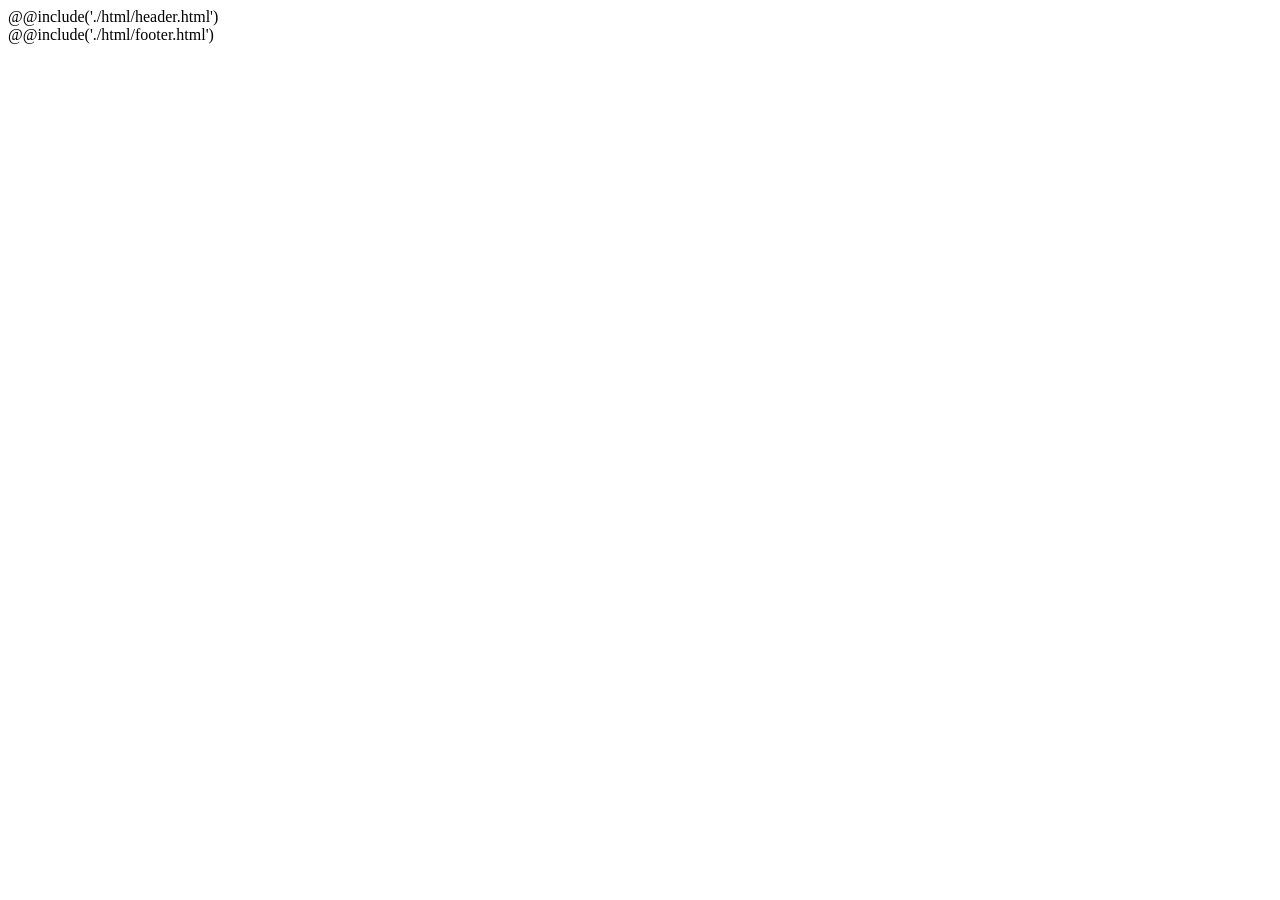
==== src/index.html @ eed3ff2a "feat: add header" ====
<!doctype html>
<html lang="en">
	<head>
		<meta charset="UTF-8" />
		<meta http-equiv="X-UA-Compatible" content="IE=edge" />
		<meta name="viewport" content="width=device-width, initial-scale=1.0" />
		<title>Document</title>
		<link rel="preconnect" href="https://fonts.googleapis.com" />
		<link rel="preconnect" href="https://fonts.gstatic.com" crossorigin />
		<link href="https://fonts.googleapis.com/css2?family=Inter:opsz@14..32&family=Montserrat:wght@800&family=Mulish:wght@200..1000&family=Playfair+Display:wght@400..900&family=Poppins:wght@400;500;600;700;800&family=Roboto+Slab:wght@700&display=swap" rel="stylesheet" />
		<link rel="stylesheet" href="css/style.css" />
	</head>
	<body>
		<div class="wrapper">
			@@include('./html/header.html')
			<main class="main"></main>
			@@include('./html/footer.html')
		</div>
		<script src="js/script.min.js"></script>
	</body>
</html>
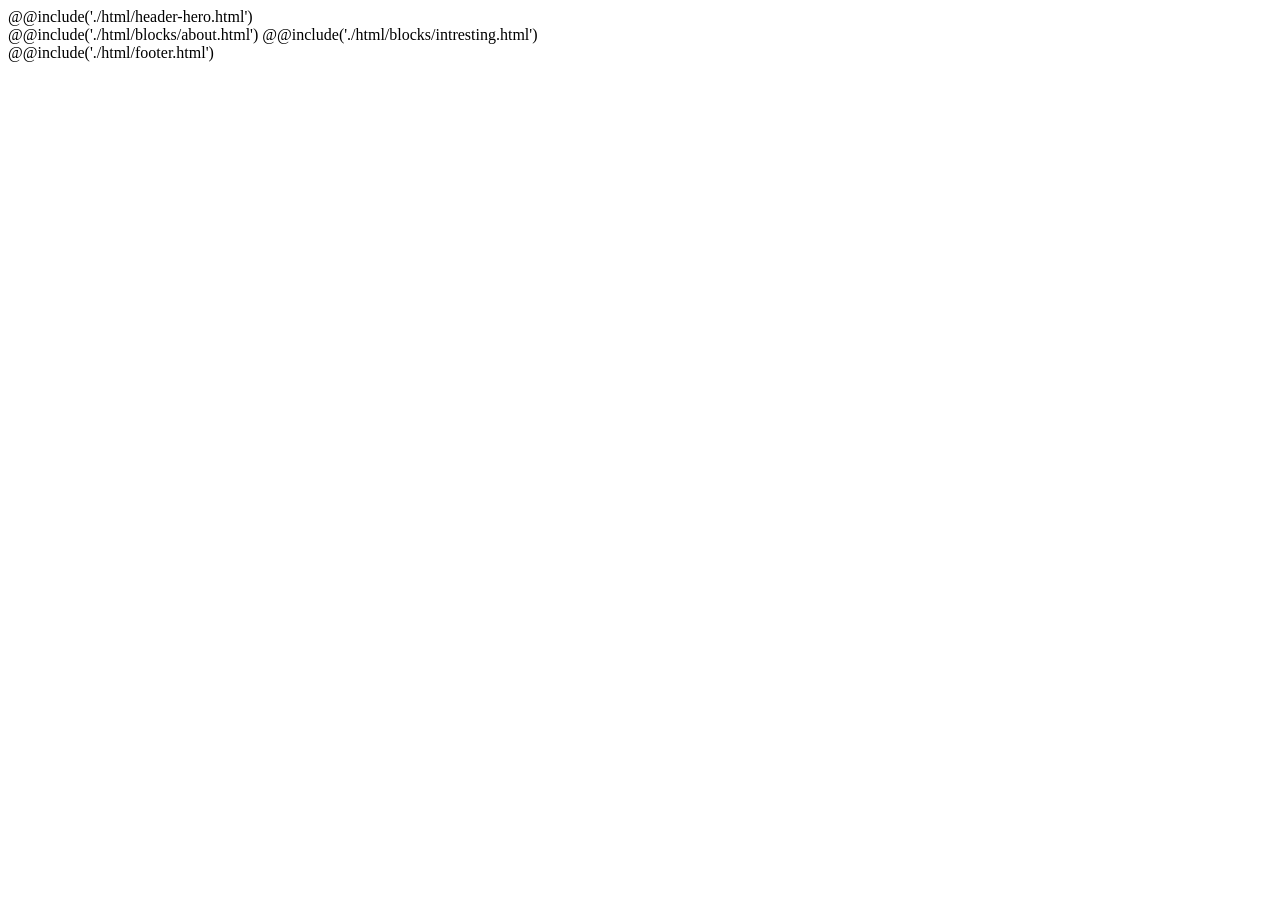
==== commit 1e3b600c: "feat: add hero-header, about, intresting" ====
--- a/src/index.html
+++ b/src/index.html
@@ -5,17 +5,19 @@
 		<meta http-equiv="X-UA-Compatible" content="IE=edge" />
 		<meta name="viewport" content="width=device-width, initial-scale=1.0" />
 		<title>Document</title>
+		<link rel="stylesheet" href="https://unpkg.com/swiper/swiper-bundle.min.css" />
 		<link rel="preconnect" href="https://fonts.googleapis.com" />
 		<link rel="preconnect" href="https://fonts.gstatic.com" crossorigin />
 		<link href="https://fonts.googleapis.com/css2?family=Inter:opsz@14..32&family=Montserrat:wght@800&family=Mulish:wght@200..1000&family=Playfair+Display:wght@400..900&family=Poppins:wght@400;500;600;700;800&family=Roboto+Slab:wght@700&display=swap" rel="stylesheet" />
 		<link rel="stylesheet" href="css/style.css" />
 	</head>
-	<body>
+	<body class="body">
 		<div class="wrapper">
-			@@include('./html/header.html')
-			<main class="main"></main>
+			@@include('./html/header-hero.html')
+			<main class="main">@@include('./html/blocks/about.html') @@include('./html/blocks/intresting.html')</main>
 			@@include('./html/footer.html')
 		</div>
+		<script src="https://unpkg.com/swiper/swiper-bundle.min.js"></script>
 		<script src="js/script.min.js"></script>
 	</body>
 </html>
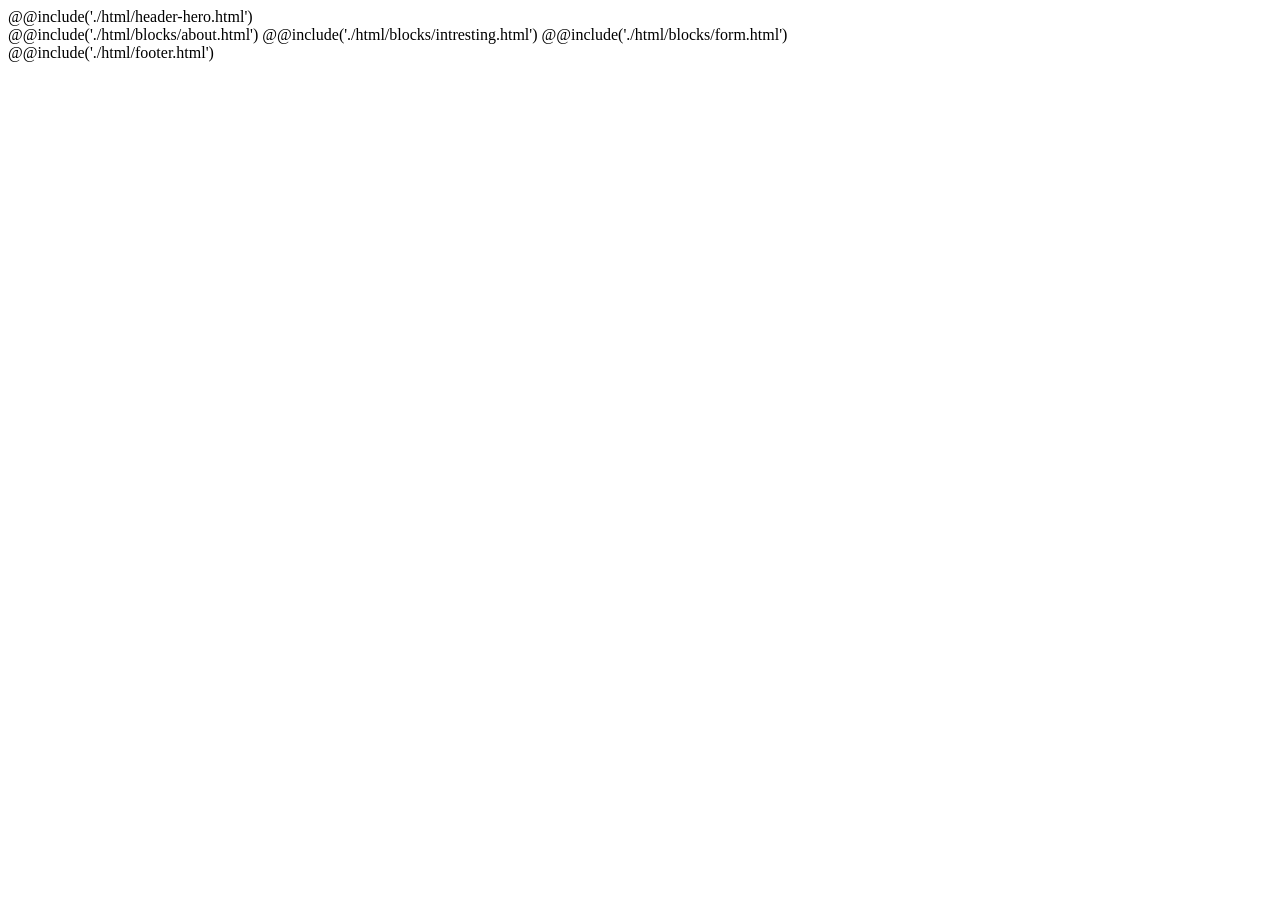
==== commit 0f46c9e1: "feat: add form block" ====
--- a/src/index.html
+++ b/src/index.html
@@ -14,7 +14,7 @@
 	<body class="body">
 		<div class="wrapper">
 			@@include('./html/header-hero.html')
-			<main class="main">@@include('./html/blocks/about.html') @@include('./html/blocks/intresting.html')</main>
+			<main class="main">@@include('./html/blocks/about.html') @@include('./html/blocks/intresting.html') @@include('./html/blocks/form.html')</main>
 			@@include('./html/footer.html')
 		</div>
 		<script src="https://unpkg.com/swiper/swiper-bundle.min.js"></script>
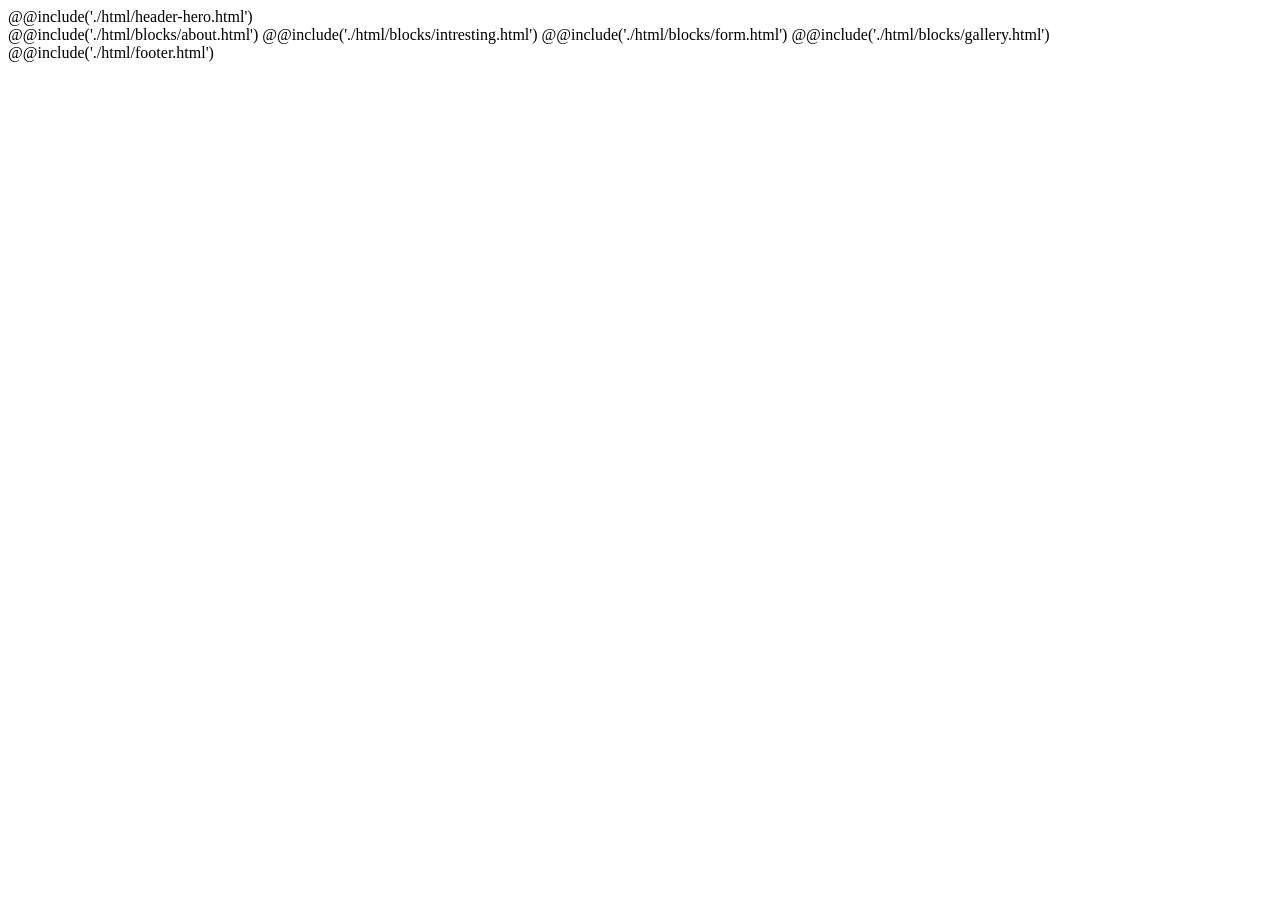
==== commit 06ef826e: "add: block gallery" ====
--- a/src/index.html
+++ b/src/index.html
@@ -14,7 +14,7 @@
 	<body class="body">
 		<div class="wrapper">
 			@@include('./html/header-hero.html')
-			<main class="main">@@include('./html/blocks/about.html') @@include('./html/blocks/intresting.html') @@include('./html/blocks/form.html')</main>
+			<main class="main">@@include('./html/blocks/about.html') @@include('./html/blocks/intresting.html') @@include('./html/blocks/form.html') @@include('./html/blocks/gallery.html')</main>
 			@@include('./html/footer.html')
 		</div>
 		<script src="https://unpkg.com/swiper/swiper-bundle.min.js"></script>
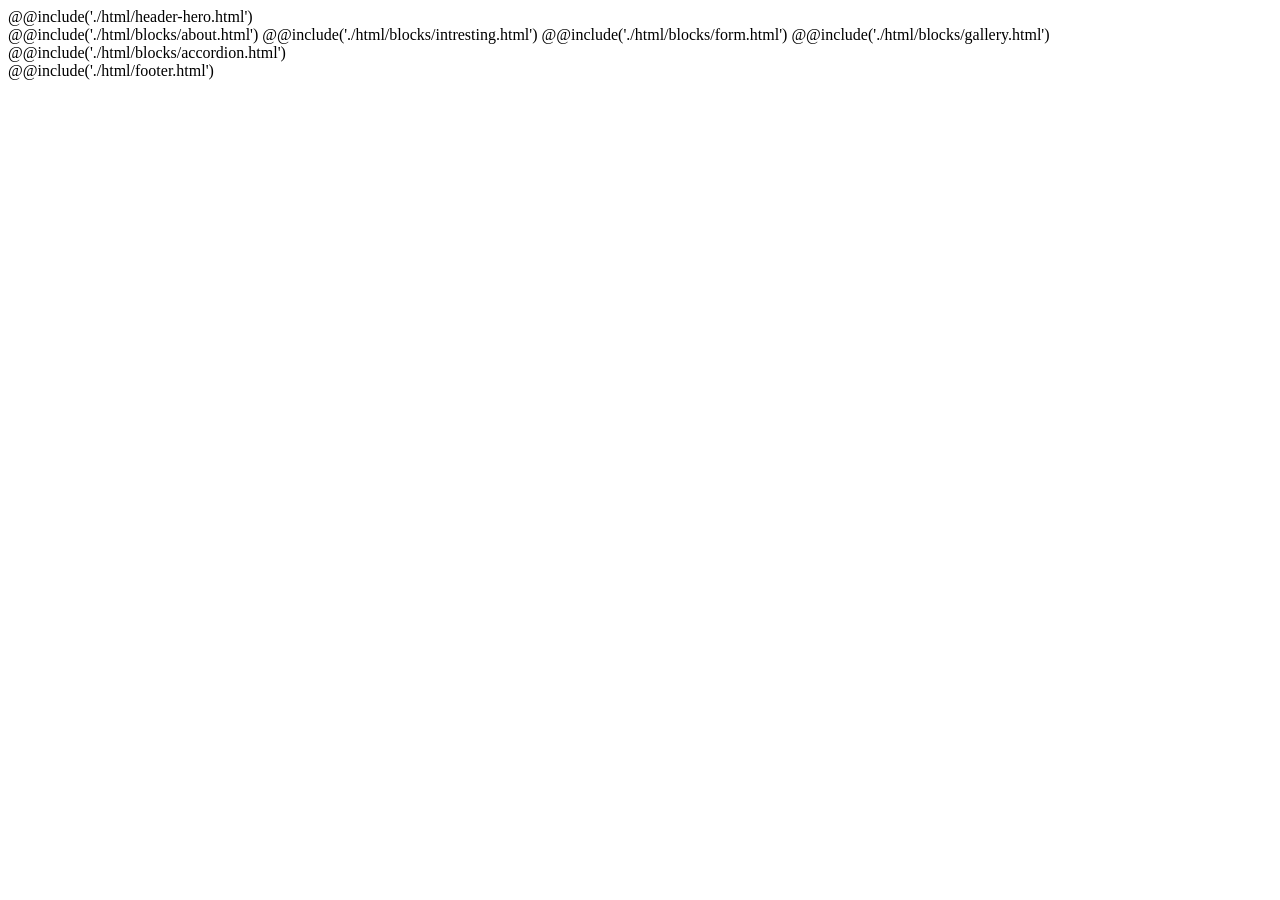
==== commit bb878e13: "add: accordeon" ====
--- a/src/index.html
+++ b/src/index.html
@@ -5,6 +5,7 @@
 		<meta http-equiv="X-UA-Compatible" content="IE=edge" />
 		<meta name="viewport" content="width=device-width, initial-scale=1.0" />
 		<title>Document</title>
+		<link rel="stylesheet" href="https://cdnjs.cloudflare.com/ajax/libs/animate.css/4.1.1/animate.min.css" />
 		<link rel="stylesheet" href="https://unpkg.com/swiper/swiper-bundle.min.css" />
 		<link rel="preconnect" href="https://fonts.googleapis.com" />
 		<link rel="preconnect" href="https://fonts.gstatic.com" crossorigin />
@@ -14,7 +15,7 @@
 	<body class="body">
 		<div class="wrapper">
 			@@include('./html/header-hero.html')
-			<main class="main">@@include('./html/blocks/about.html') @@include('./html/blocks/intresting.html') @@include('./html/blocks/form.html') @@include('./html/blocks/gallery.html')</main>
+			<main class="main">@@include('./html/blocks/about.html') @@include('./html/blocks/intresting.html') @@include('./html/blocks/form.html') @@include('./html/blocks/gallery.html') @@include('./html/blocks/accordion.html')</main>
 			@@include('./html/footer.html')
 		</div>
 		<script src="https://unpkg.com/swiper/swiper-bundle.min.js"></script>
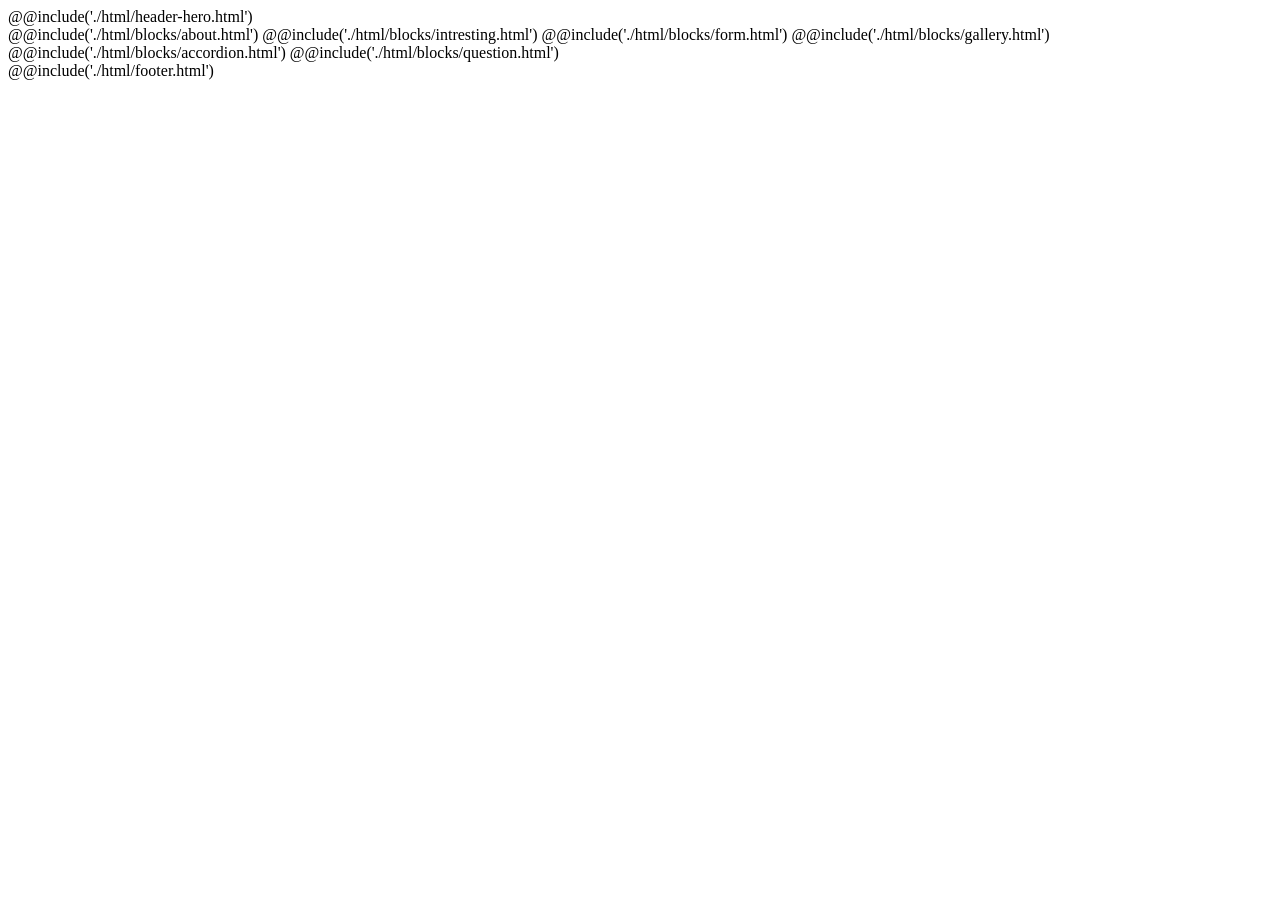
==== commit a8651f17: "add: question block" ====
--- a/src/index.html
+++ b/src/index.html
@@ -15,7 +15,7 @@
 	<body class="body">
 		<div class="wrapper">
 			@@include('./html/header-hero.html')
-			<main class="main">@@include('./html/blocks/about.html') @@include('./html/blocks/intresting.html') @@include('./html/blocks/form.html') @@include('./html/blocks/gallery.html') @@include('./html/blocks/accordion.html')</main>
+			<main class="main">@@include('./html/blocks/about.html') @@include('./html/blocks/intresting.html') @@include('./html/blocks/form.html') @@include('./html/blocks/gallery.html') @@include('./html/blocks/accordion.html') @@include('./html/blocks/question.html')</main>
 			@@include('./html/footer.html')
 		</div>
 		<script src="https://unpkg.com/swiper/swiper-bundle.min.js"></script>
